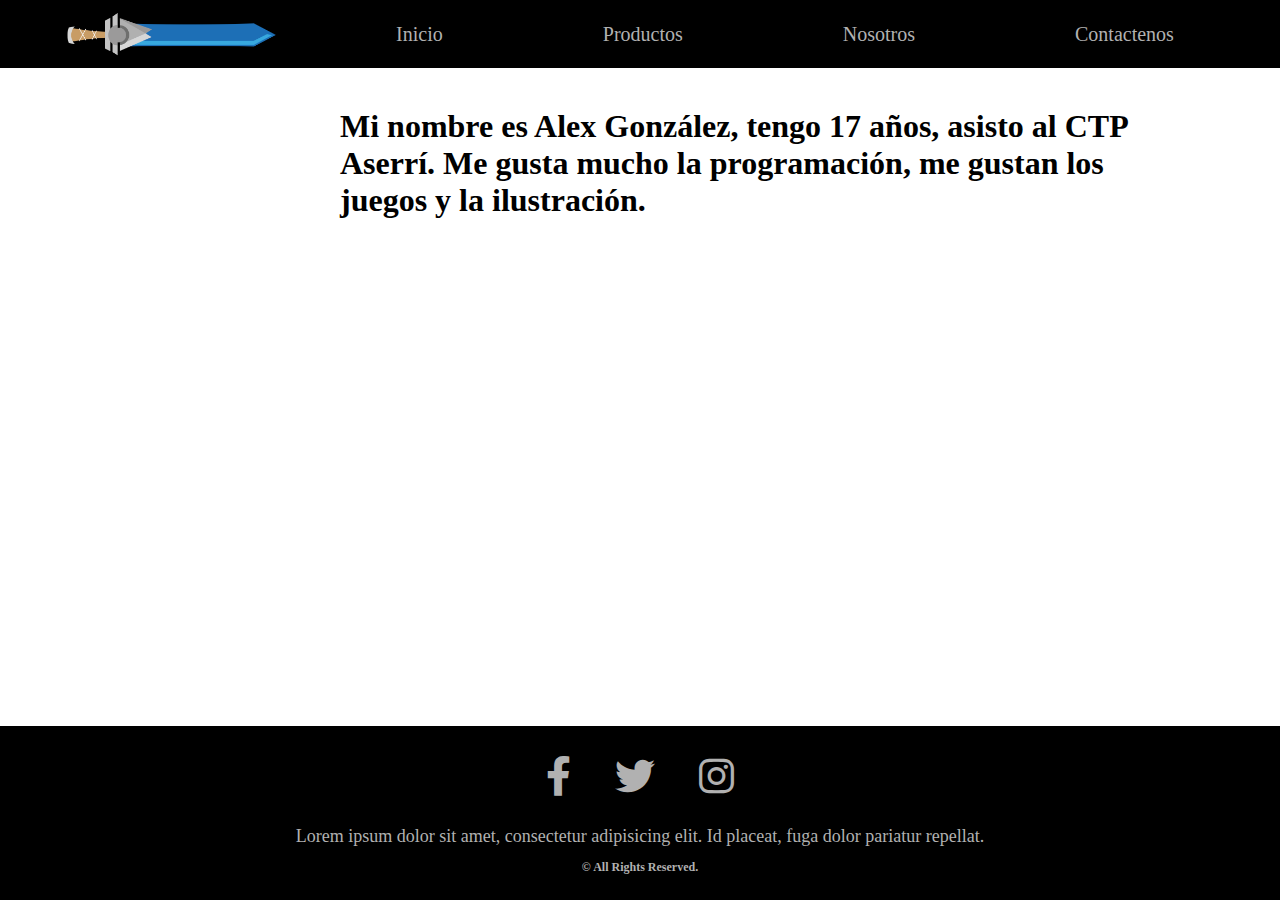
==== src/html/Nosotros.html @ a911be35 "first commit" ====
<!DOCTYPE html>
<html lang="en">

<head>
    <meta charset="UTF-8">
    <meta http-equiv="X-UA-Compatible" content="IE=edge">
    <meta name="viewport" content="width=device-width, initial-scale=1.0">
    <title>Unfearless</title>

    <!-- CSS -->
    <link rel="stylesheet" href="/src/style/styleNosotros.css">

    <!-- Icono Web -->
    <link rel="shortcut icon" href="favicon.ico" type="image/x-icon">

    <!--LINK GoogleFonts-->
    <link rel="preconnect" href="https://fonts.googleapis.com">
    <link rel="preconnect" href="https://fonts.gstatic.com" crossorigin>

    <!--Roboto-->
    <link href="https://fonts.googleapis.com/css2?family=Roboto&display=swap" rel="stylesheet">

    <!--Zen antique-->
    <link href="https://fonts.googleapis.com/css2?family=Zen+Antique&display=swap" rel="stylesheet">

    <!-- Font Awesome -->
    <link rel="stylesheet" href="https://cdnjs.cloudflare.com/ajax/libs/font-awesome/6.0.0-beta2/css/all.min.css">
</head>

<body>

    <!-- Header  -->
    <div class="container-header">
        <header class="header">
            <nav class="nav-header">
                <img src="/src/assets/img/UnfearlessLogo.png" alt="" id="nav-header-img">
                <a href="/src/html/index.html">Inicio</a>
                <a href="#">Productos</a>
                <a href="">Nosotros</a>
                <a href="#" id="nav-header-contactenos">Contactenos</a>
            </nav>
        </header>
    </div>

    <!-- Curriculum -->
    <div class="container-curriculum">
        <img id="img-curriculum" src="/src/assets/img/foto.jpg" alt="">
        <h1 id="h1-curriculum">Mi nombre es Alex González, tengo 17 años, asisto al CTP Aserrí. Me gusta mucho la programación, me gustan los juegos y la ilustración.</h1>
    </div>

    <!-- Footer -->
    <div class="container-footer">
        <div class="Footer">
            <div class="icons-footer">
                <a href="https://www.facebook.com/"><i class="fab fa-facebook-f icon-footer"></i></a>
                <a href="https://twitter.com/"><i class="fab fa-twitter icon-footer"></i></a>
                <a href="https://www.instagram.com/"><i class="fab fa-instagram icon-footer"></i></a>
            </div>

            <div class="info-footer">
                <p class="info-footer-h1">
                    Lorem ipsum dolor sit amet, consectetur adipisicing elit. Id placeat, fuga dolor pariatur repellat.
                </p>
                <h2 class="info-footer-h2">
                    © All Rights Reserved.
                </h2>
            </div>
        </div>
    </div>
</body>

</html>
---- src/style/styleNosotros.css ----
* {
    margin: 0%;
    padding: 0%;
    box-sizing: border-boxs;
}


/* Header */

.container-header {
    max-width: 100%;
    background-color: black;
}

.header {
    max-width: 100%;
}

.nav-header {
    display: flex;
    align-items: center;
    padding: 10px 0px 10px 0px;
    justify-content: center;
    width: 100%;
}

.nav-header img {
    width: 250px;
    margin-right: 20px;
    margin-left: 20px;
}

.nav-header a {
    text-decoration: none;
    color: #b1b1b1;
    margin: 0px 80px 0px 80px;
    font-size: 20px;
}

.nav-header a:hover {
    color: white;
}


/* Curriculum */

.container-curriculum {
    display: flex;
    margin: 0;
    padding-top: 40px;
    align-items: center;
}

#h1-curriculum {
    width: 800px;
    margin-left: 20px;
}

#img-curriculum {
    width: 300px;
    margin-left: 20px;
}


/* Footer */


/* Icons */

.Footer {
    width: 100%;
    background-color: black;
    padding: 30px 0px 10px 0px;
    text-align: center;
    position: absolute;
    bottom: 0px;
}

.icon-footer {
    font-size: 40px;
    color: #b1b1b1;
    margin: 0px 20px 0px 20px;
}

.icon-footer:hover {
    color: white;
}

.info-footer-h1 {
    color: #b1b1b1;
    font-size: 18px;
    padding: 30px 0px 10px 0px;
}

.info-footer-h2 {
    color: #b1b1b1;
    font-size: 12px;
    padding: 3px 0px 15px 0px;
}
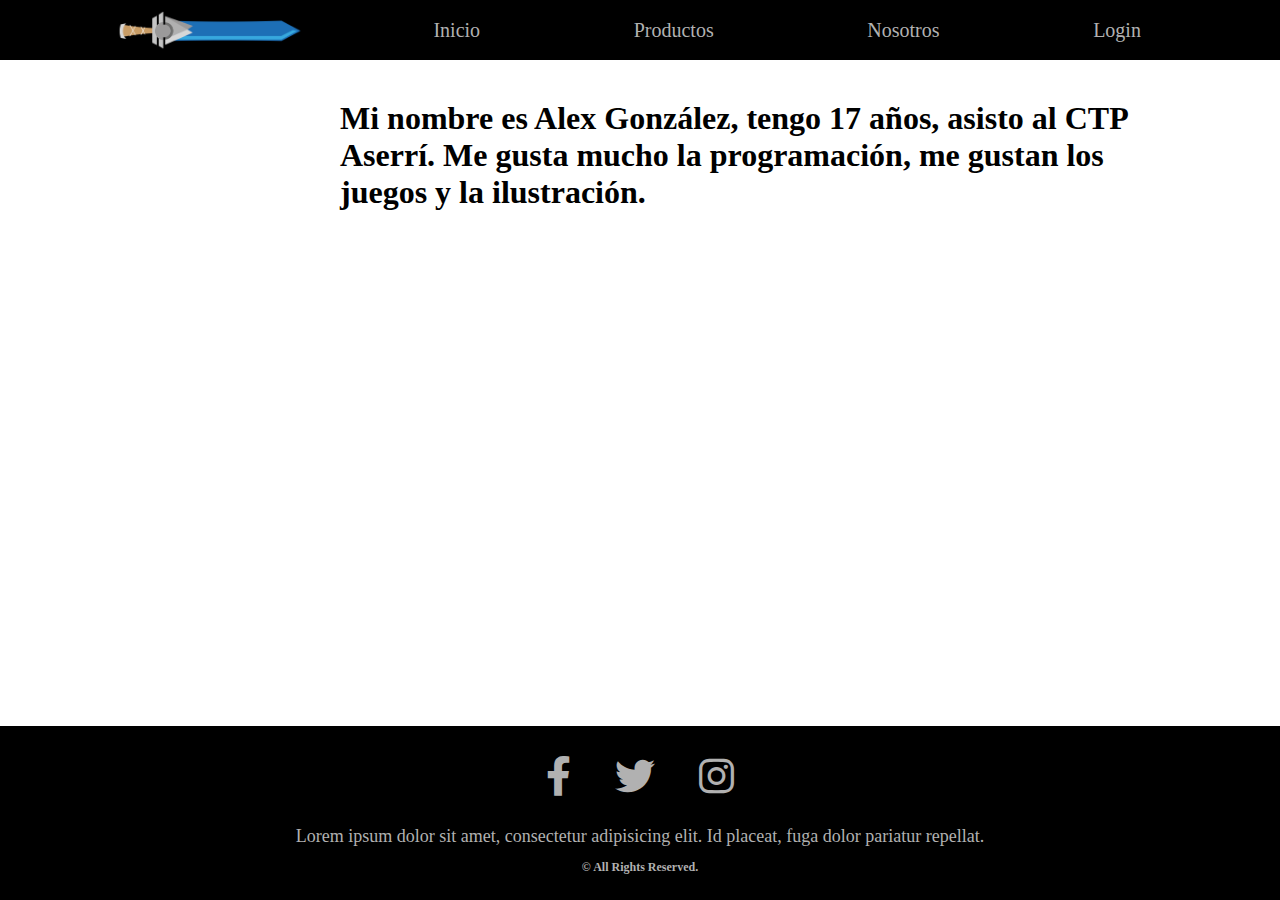
==== commit d09a069a: "confirmar" ====
--- a/src/html/Nosotros.html
+++ b/src/html/Nosotros.html
@@ -9,6 +9,9 @@
 
     <!-- CSS -->
     <link rel="stylesheet" href="/src/style/styleNosotros.css">
+
+    <!-- Global style -->
+    <link rel="stylesheet" href="/src/style/globalStyle.css">
 
     <!-- Icono Web -->
     <link rel="shortcut icon" href="favicon.ico" type="image/x-icon">
@@ -37,7 +40,7 @@
                 <a href="/src/html/index.html">Inicio</a>
                 <a href="#">Productos</a>
                 <a href="">Nosotros</a>
-                <a href="#" id="nav-header-contactenos">Contactenos</a>
+                <a href="/src/html/ingreso.html" id="nav-header-contactenos">Login</a>
             </nav>
         </header>
     </div>
--- a/src/style/styleNosotros.css
+++ b/src/style/styleNosotros.css
@@ -2,43 +2,6 @@
     margin: 0%;
     padding: 0%;
     box-sizing: border-boxs;
-}
-
-
-/* Header */
-
-.container-header {
-    max-width: 100%;
-    background-color: black;
-}
-
-.header {
-    max-width: 100%;
-}
-
-.nav-header {
-    display: flex;
-    align-items: center;
-    padding: 10px 0px 10px 0px;
-    justify-content: center;
-    width: 100%;
-}
-
-.nav-header img {
-    width: 250px;
-    margin-right: 20px;
-    margin-left: 20px;
-}
-
-.nav-header a {
-    text-decoration: none;
-    color: #b1b1b1;
-    margin: 0px 80px 0px 80px;
-    font-size: 20px;
-}
-
-.nav-header a:hover {
-    color: white;
 }
 
 
@@ -59,41 +22,4 @@
 #img-curriculum {
     width: 300px;
     margin-left: 20px;
-}
-
-
-/* Footer */
-
-
-/* Icons */
-
-.Footer {
-    width: 100%;
-    background-color: black;
-    padding: 30px 0px 10px 0px;
-    text-align: center;
-    position: absolute;
-    bottom: 0px;
-}
-
-.icon-footer {
-    font-size: 40px;
-    color: #b1b1b1;
-    margin: 0px 20px 0px 20px;
-}
-
-.icon-footer:hover {
-    color: white;
-}
-
-.info-footer-h1 {
-    color: #b1b1b1;
-    font-size: 18px;
-    padding: 30px 0px 10px 0px;
-}
-
-.info-footer-h2 {
-    color: #b1b1b1;
-    font-size: 12px;
-    padding: 3px 0px 15px 0px;
 }--- a/src/style/globalStyle.css
+++ b/src/style/globalStyle.css
@@ -0,0 +1,72 @@
+/* Header */
+
+.container-header {
+    max-width: 100%;
+    background-color: black;
+}
+
+.header {
+    max-width: 100%;
+}
+
+.nav-header {
+    display: flex;
+    align-items: center;
+    padding: 0.7% 0px 0.7% 0px;
+    justify-content: center;
+    width: 100%;
+}
+
+.nav-header img {
+    width: 17%;
+    margin-right: 3%;
+    margin-left: 3%;
+}
+
+.nav-header a {
+    text-decoration: none;
+    color: #b1b1b1;
+    margin: 0px 6% 0px 6%;
+    font-size: 20px;
+}
+
+.nav-header a:hover {
+    color: white;
+}
+
+
+/* Footer */
+
+
+/* Icons */
+
+.Footer {
+    width: 100%;
+    background-color: black;
+    padding: 30px 0px 10px 0px;
+    text-align: center;
+    position: absolute;
+    bottom: 0px;
+}
+
+.icon-footer {
+    font-size: 40px;
+    color: #b1b1b1;
+    margin: 0px 20px 0px 20px;
+}
+
+.icon-footer:hover {
+    color: white;
+}
+
+.info-footer-h1 {
+    color: #b1b1b1;
+    font-size: 18px;
+    padding: 30px 0px 10px 0px;
+}
+
+.info-footer-h2 {
+    color: #b1b1b1;
+    font-size: 12px;
+    padding: 3px 0px 15px 0px;
+}